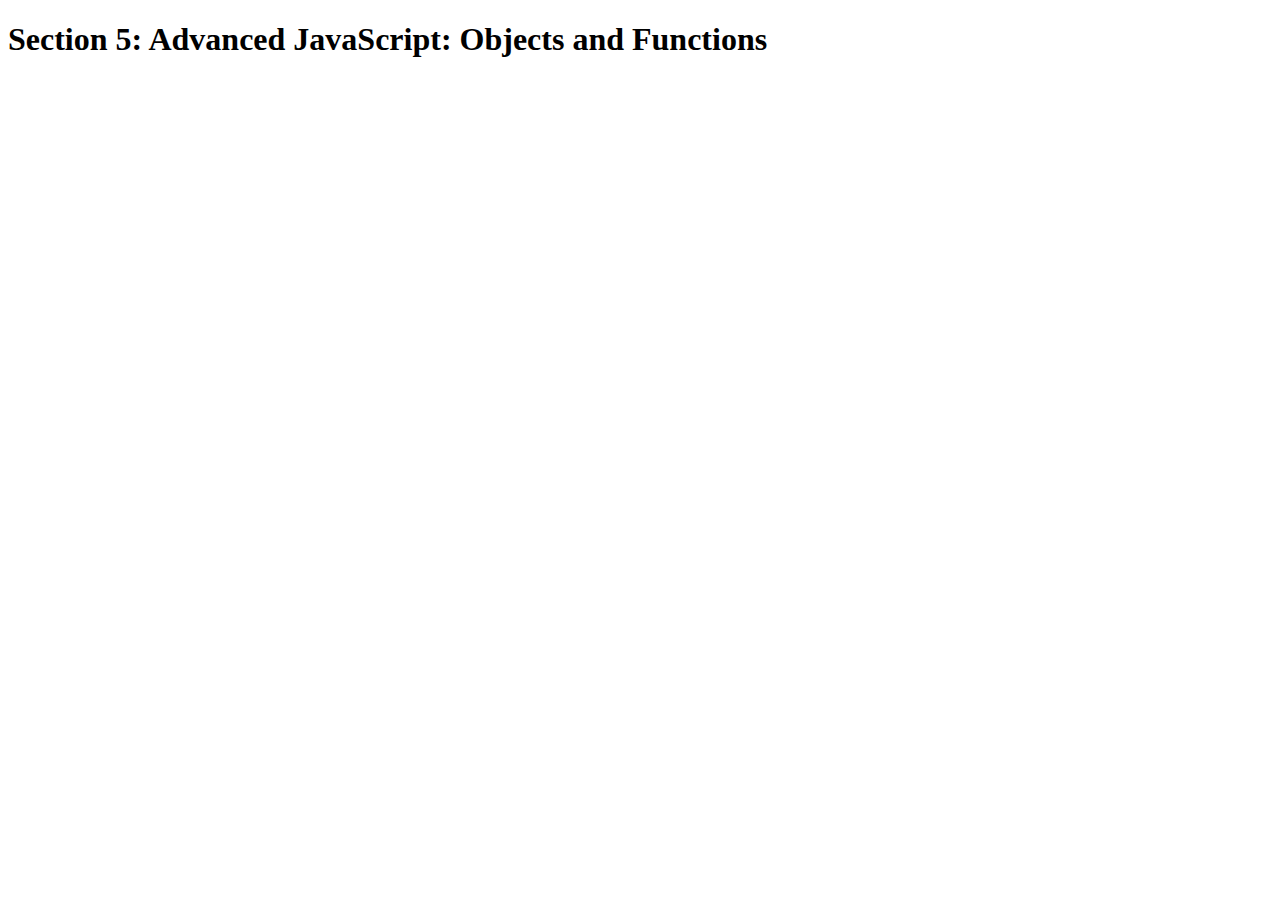
==== 5. Advanced JavaScript/index.html @ bf1999df "Closures" ====
<!DOCTYPE html>
<html lang="en">
    <head>
        <meta charset="UTF-8">
        <title>Section 5: Advanced JavaScript: Objects and Functions</title>
    </head>

    <body>
        <h1>Section 5: Advanced JavaScript: Objects and Functions</h1>
        <script src="script.js"></script>
    </body>
</html>
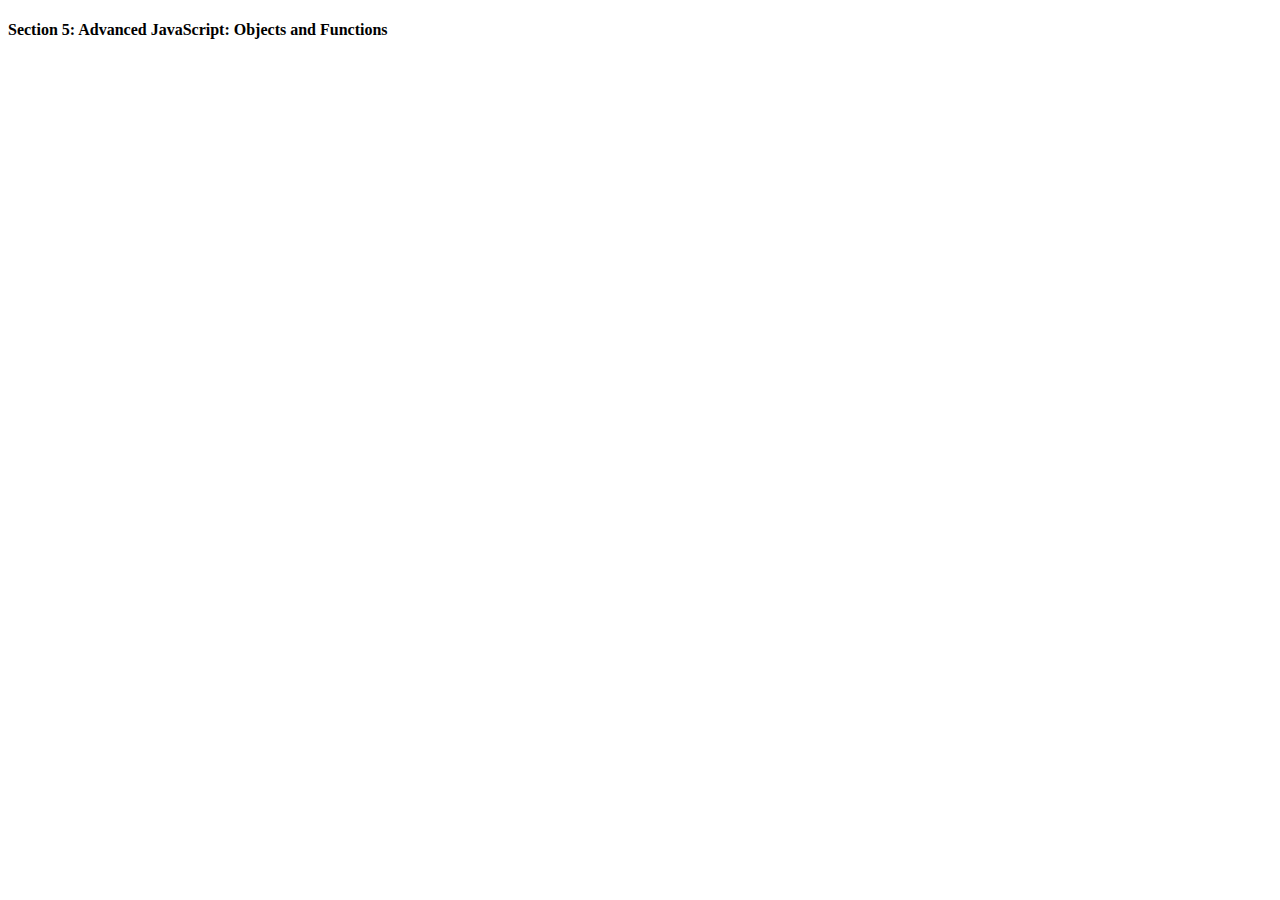
==== commit 6f25ecc0: "restarting section 5" ====
--- a/5. Advanced JavaScript/index.html
+++ b/5. Advanced JavaScript/index.html
@@ -6,7 +6,8 @@
     </head>
 
     <body>
-        <h1>Section 5: Advanced JavaScript: Objects and Functions</h1>
+        <h4>Section 5: Advanced JavaScript: Objects and Functions</h4>
         <script src="script.js"></script>
+        <!-- <script src="script.js"></script> -->
     </body>
-</html>+</html>
